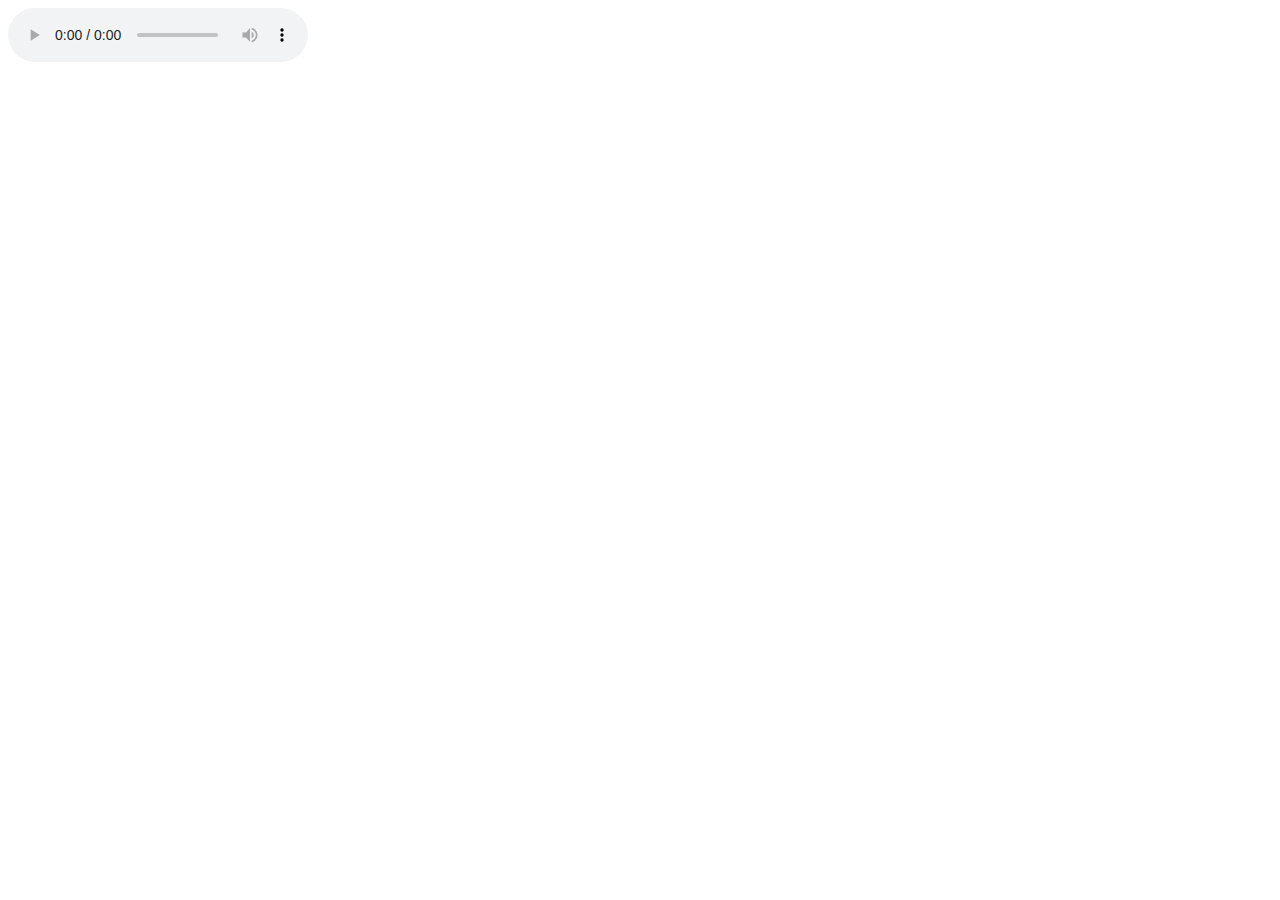
==== music.html @ 1fba8904 "Create music.html" ====
<!DOCTYPE html>
<html lang="en">
<head>
    <meta charset="UTF-8">
    <title>music</title>
</head>
<body>
<audio src="../medio/花海.mp3" loop="loop" controls="controls" autoplay="autoplay"></audio>
</body>
</html>
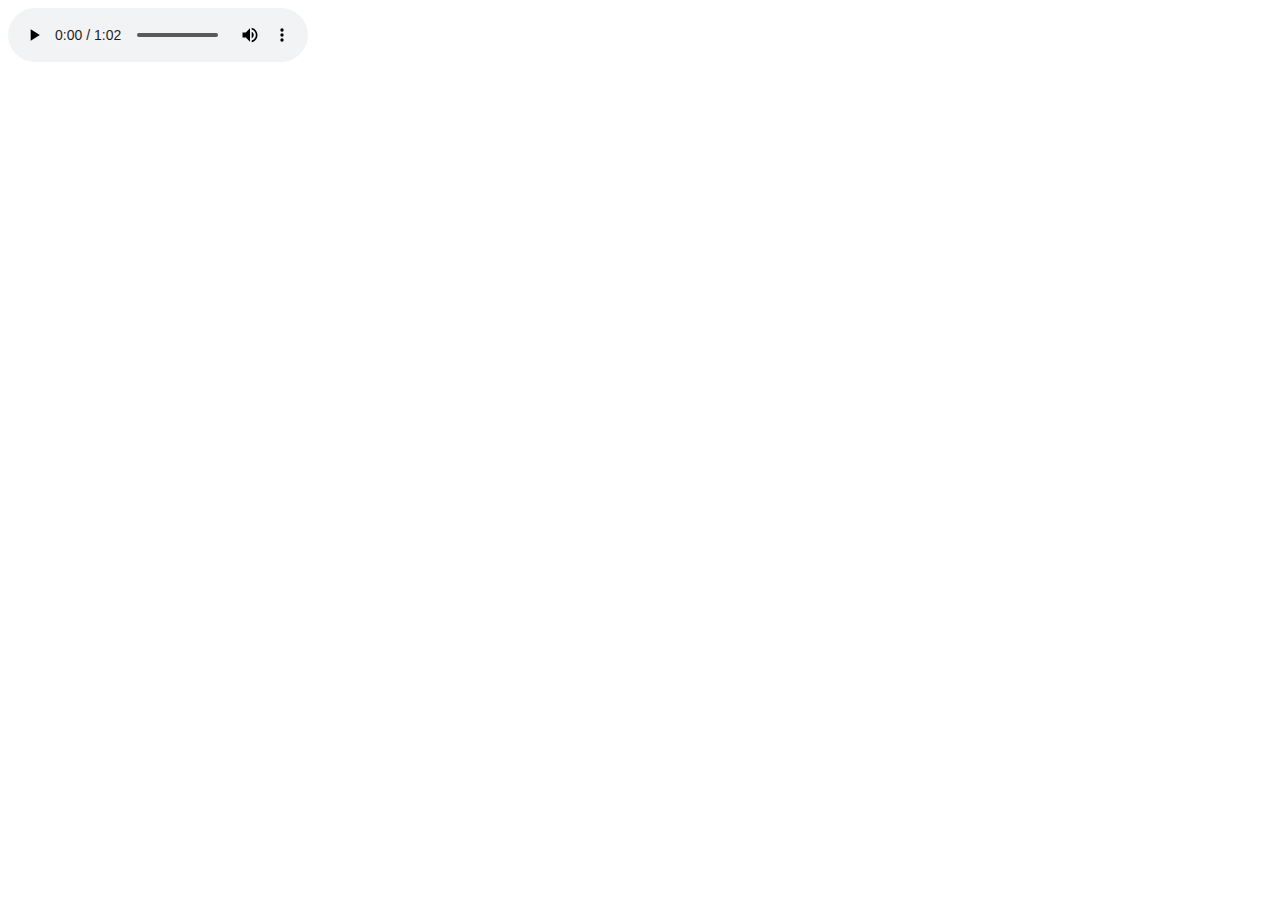
==== commit 829f78f6: "Update music.html" ====
--- a/music.html
+++ b/music.html
@@ -5,6 +5,6 @@
     <title>music</title>
 </head>
 <body>
-<audio src="../medio/花海.mp3" loop="loop" controls="controls" autoplay="autoplay"></audio>
+<audio src="../music/2.mp3" loop="loop" controls="controls" autoplay="autoplay"></audio>
 </body>
 </html>
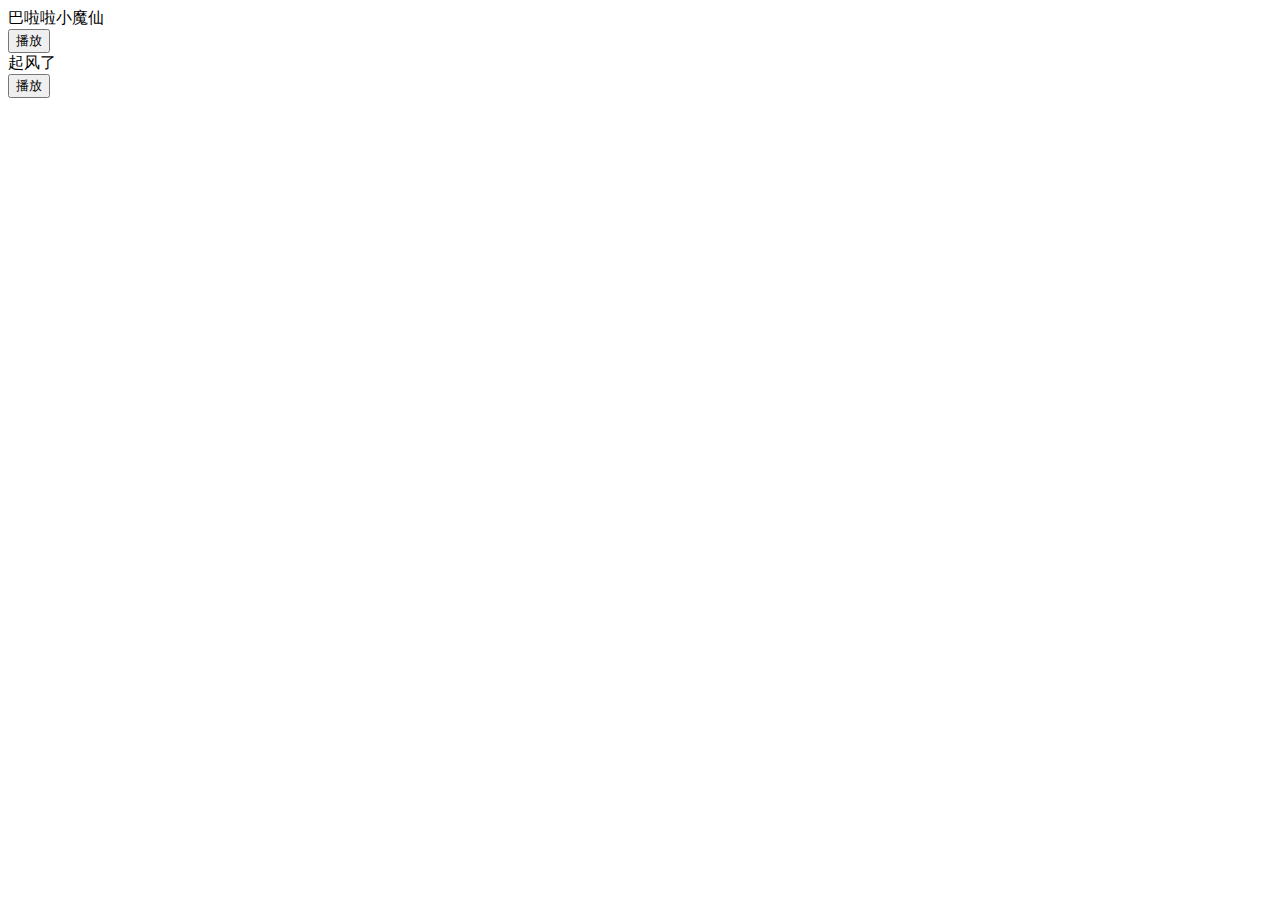
==== commit 1bc3326b: "Update music.html" ====
--- a/music.html
+++ b/music.html
@@ -1,10 +1,83 @@
-<!DOCTYPE html>
-<html lang="en">
-<head>
-    <meta charset="UTF-8">
-    <title>music</title>
-</head>
-<body>
-<audio src="../music/2.mp3" loop="loop" controls="controls" autoplay="autoplay"></audio>
-</body>
+
+<html>
+	<head>
+		<meta charset="utf-8">
+		<script src="http://code.jquery.com/jquery-2.1.4.min.js"></script>
+		<title></title>
+	</head>
+	<body>
+		<div id="">
+				巴啦啦小魔仙
+		</div>
+		<audio id="music3" controls="controls" autoplay="autoplay" preload id="music3" hidden>
+			<source src="music/3.mp3" />
+		</audio>
+		<!--这里是音乐-->	
+		<button type="button" onclick="play()">播放</button>
+		<!--这里是一个可以控制背景音乐播放暂停的开关-->
+		<script type="text/javascript">
+			var audio = document.getElementById('music3');
+			// $("#btn").bind("touchstart", function bf() {
+ 
+			// 	if (audio !== null) {
+			// 		//检测播放是否已暂停.audio.paused 在播放器播放时返回false.
+			// 		//alert(audio.paused);
+			// 		if (audio.paused) {
+			// 			audio.play(); //audio.play();// 这个就是播放
+			// 			$("#btn").addClass("active")
+			// 		} else {
+			// 			audio.pause(); // 这个就是暂停
+			// 			$("#btn").removeClass("active")
+			// 		}
+			// 	}
+			// })
+			function play(){
+				console.log('aaaaaa')
+				alert('播放音乐')
+				audio.play();
+			}
+		</script>
+	</body>
 </html>
+
+
+<html>
+	<head>
+		<meta charset="utf-8">
+		<script src="http://code.jquery.com/jquery-2.1.4.min.js"></script>
+		<title></title>
+	</head>
+	<body>
+		<div id="">
+				起风了
+		</div>
+		<audio id="music4" controls="controls" autoplay="autoplay" preload id="music4" hidden>
+			<source src="music/4.mp3" />
+		</audio>
+		<!--这里是音乐-->	
+		<button type="button" onclick="play()">播放</button>
+		<!--这里是一个可以控制背景音乐播放暂停的开关-->
+		<script type="text/javascript">
+			var audio = document.getElementById('music4');
+			// $("#btn").bind("touchstart", function bf() {
+ 
+			// 	if (audio !== null) {
+			// 		//检测播放是否已暂停.audio.paused 在播放器播放时返回false.
+			// 		//alert(audio.paused);
+			// 		if (audio.paused) {
+			// 			audio.play(); //audio.play();// 这个就是播放
+			// 			$("#btn").addClass("active")
+			// 		} else {
+			// 			audio.pause(); // 这个就是暂停
+			// 			$("#btn").removeClass("active")
+			// 		}
+			// 	}
+			// })
+			function play(){
+				console.log('aaaaaa')
+				alert('播放音乐')
+				audio.play();
+			}
+		</script>
+	</body>
+</html>
